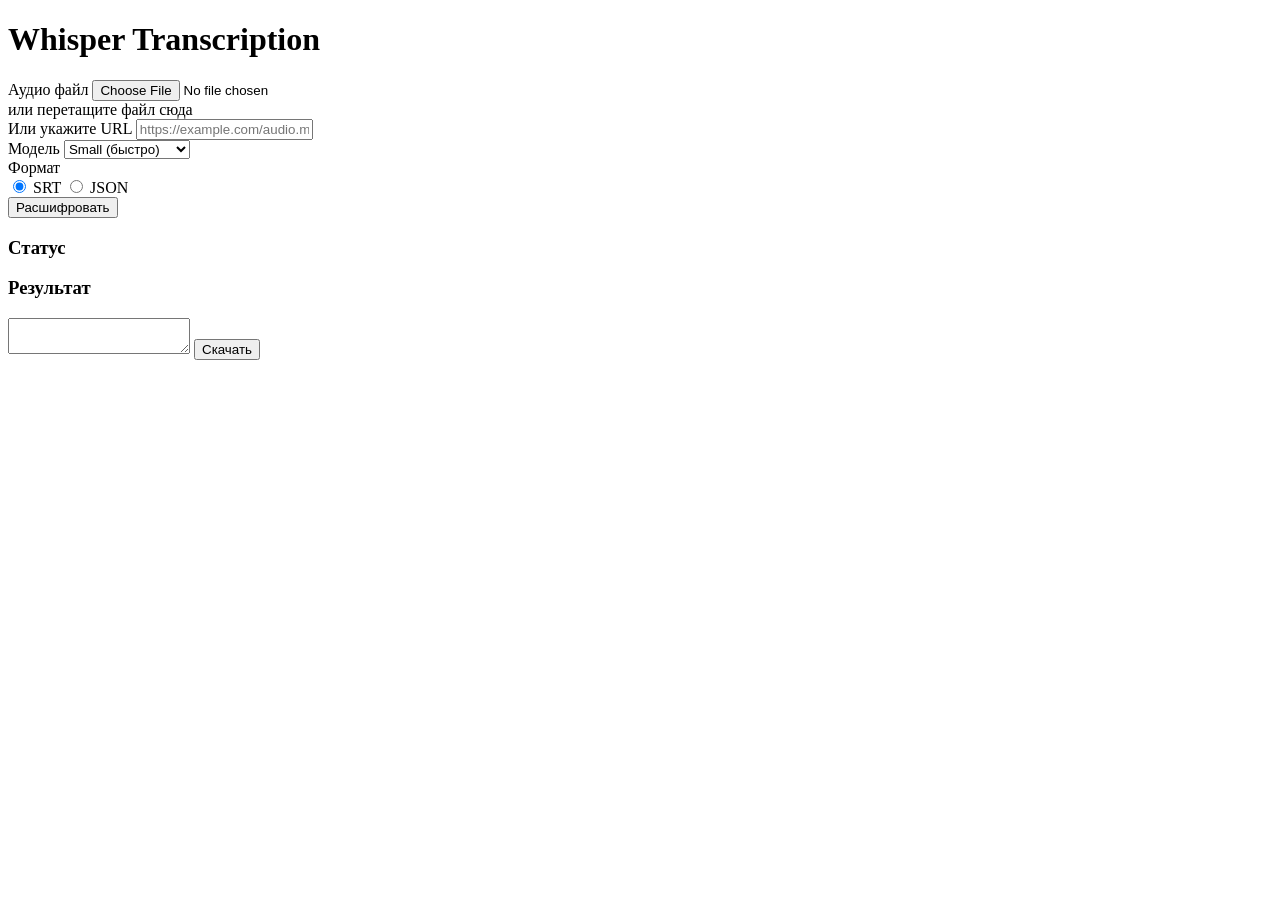
==== app/templates/index.html @ 8d98898c "add installer" ====
<!DOCTYPE html>
<html lang="ru">
<head>
    <meta charset="UTF-8">
    <meta name="viewport" content="width=device-width, initial-scale=1.0">
    <title>Whisper Transcription</title>
    <link rel="stylesheet" href="static/style.css">
</head>
<body>
    <div class="container">
        <h1>Whisper Transcription</h1>

        <form id="transcribeForm">
            <div class="form-group">
                <label for="fileInput">Аудио файл</label>
                <input type="file" id="fileInput" accept="audio/*" class="file-input">
                <div class="file-label">или перетащите файл сюда</div>
            </div>

            <div class="form-group">
                <label for="urlInput">Или укажите URL</label>
                <input type="url" id="urlInput" placeholder="https://example.com/audio.mp3" class="form-input">
            </div>

            <div class="row">
                <div class="form-group">
                    <label for="modelSelect">Модель</label>
                    <select id="modelSelect" class="form-input">
                        <option value="small">Small (быстро)</option>
                        <option value="medium">Medium (баланс)</option>
                        <option value="large">Large (точно)</option>
                    </select>
                </div>

                <div class="form-group">
                    <label>Формат</label>
                    <div class="radio-group">
                        <label class="radio-label">
                            <input type="radio" name="format" value="srt" checked>
                            SRT
                        </label>
                        <label class="radio-label">
                            <input type="radio" name="format" value="json">
                            JSON
                        </label>
                    </div>
                </div>
            </div>

            <button type="submit" class="btn-primary" id="submitBtn">Расшифровать</button>
        </form>

        <div id="logs" class="logs hidden">
            <h3>Статус</h3>
            <div id="logsList" class="logs-content"></div>
        </div>

        <div id="result" class="result hidden">
            <h3>Результат</h3>
            <textarea id="resultText" class="result-textarea" readonly></textarea>
            <button id="downloadBtn" class="btn-secondary">Скачать</button>
        </div>

        <div id="error" class="error hidden">
            <p id="errorText"></p>
        </div>
    </div>

    <script>
        const form = document.getElementById('transcribeForm');
        const fileInput = document.getElementById('fileInput');
        const urlInput = document.getElementById('urlInput');
        const modelSelect = document.getElementById('modelSelect');
        const submitBtn = document.getElementById('submitBtn');
        const logsDiv = document.getElementById('logs');
        const logsList = document.getElementById('logsList');
        const resultDiv = document.getElementById('result');
        const resultText = document.getElementById('resultText');
        const downloadBtn = document.getElementById('downloadBtn');
        const errorDiv = document.getElementById('error');
        const errorText = document.getElementById('errorText');

        // Drag and drop
        fileInput.addEventListener('dragover', e => {
            e.preventDefault();
            fileInput.classList.add('drag-over');
        });

        fileInput.addEventListener('dragleave', () => {
            fileInput.classList.remove('drag-over');
        });

        fileInput.addEventListener('drop', e => {
            e.preventDefault();
            fileInput.classList.remove('drag-over');
            if (e.dataTransfer.files.length) {
                fileInput.files = e.dataTransfer.files;
                urlInput.value = '';
            }
        });

        form.addEventListener('submit', async e => {
            e.preventDefault();

            if (!fileInput.files.length && !urlInput.value) {
                showError('Выберите файл или укажите URL');
                return;
            }

            const formData = new FormData();

            if (fileInput.files.length) {
                formData.append('file', fileInput.files[0]);
            } else if (urlInput.value) {
                formData.append('url', urlInput.value);
            }

            formData.append('model_size', modelSelect.value);
            formData.append('format', document.querySelector('input[name="format"]:checked').value);

            clearUI();
            showLogs();
            logsList.innerHTML = '<p>Обработка...</p>';
            submitBtn.disabled = true;

            try {
                const response = await fetch('/api/transcribe', {
                    method: 'POST',
                    body: formData
                });

                const data = await response.json();

                logsList.innerHTML = data.logs.map(log => `<p>${log}</p>`).join('');

                if (data.success) {
                    resultText.value = data.result;
                    showResult();
                    downloadBtn.onclick = () => downloadResult(data.result, data.filename, data.format);
                } else {
                    showError(data.error || 'Ошибка обработки');
                }
            } catch (err) {
                showError(err.message);
            } finally {
                submitBtn.disabled = false;
            }
        });

        function clearUI() {
            resultDiv.classList.add('hidden');
            errorDiv.classList.add('hidden');
            logsList.innerHTML = '';
        }

        function showLogs() {
            logsDiv.classList.remove('hidden');
        }

        function showResult() {
            resultDiv.classList.remove('hidden');
        }

        function showError(msg) {
            errorText.textContent = msg;
            errorDiv.classList.remove('hidden');
        }

        function downloadResult(content, filename, format) {
            const ext = format === 'srt' ? 'srt' : 'jsonl';
            const blob = new Blob([content], { type: 'text/plain' });
            const url = URL.createObjectURL(blob);
            const a = document.createElement('a');
            a.href = url;
            a.download = `${filename}.${ext}`;
            a.click();
            URL.revokeObjectURL(url);
        }
    </script>
</body>
</html>
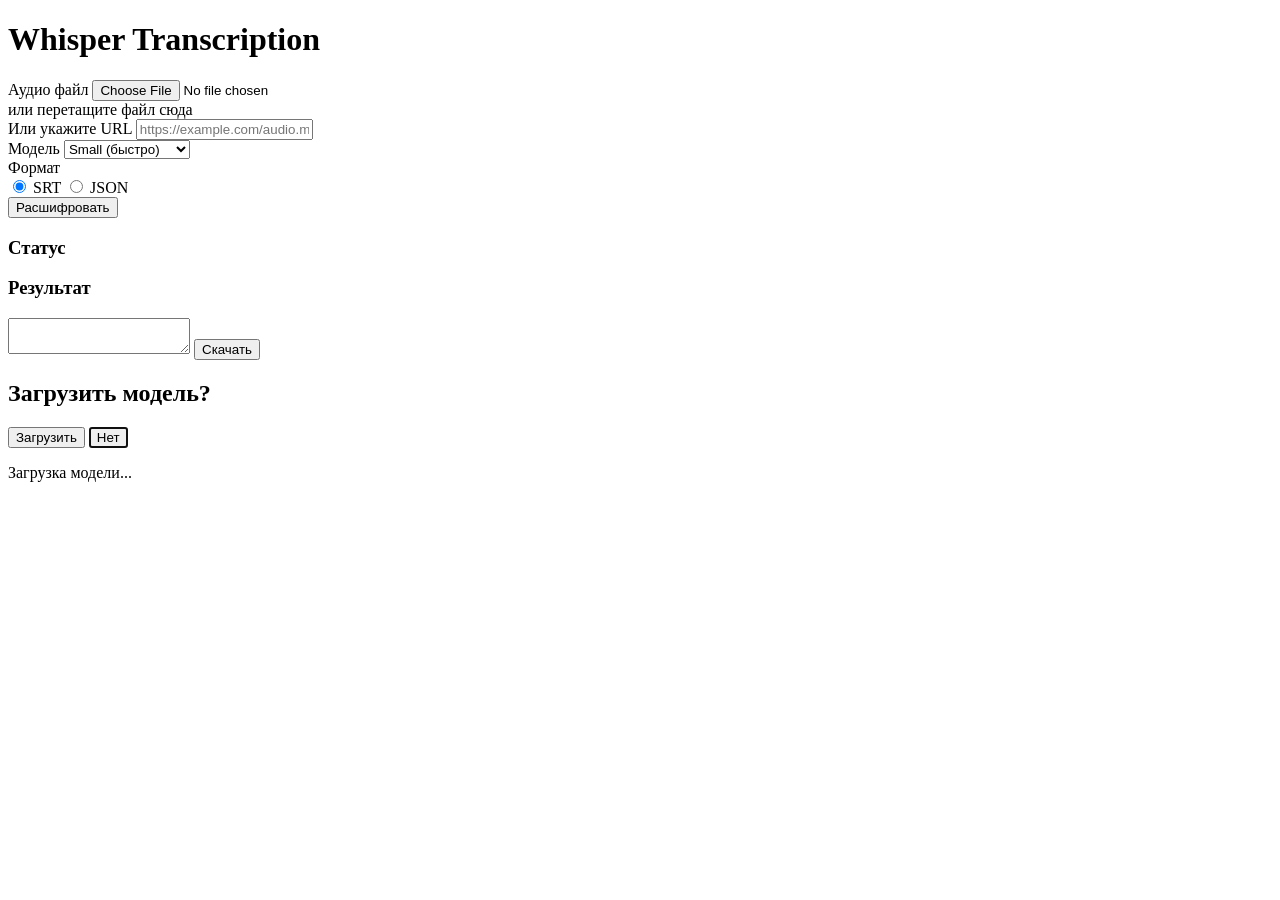
==== commit c2ed100c: "add loading model interface" ====
--- a/app/templates/index.html
+++ b/app/templates/index.html
@@ -63,6 +63,23 @@
 
         <div id="error" class="error hidden">
             <p id="errorText"></p>
+        </div>
+
+        <div id="modelDialog" class="modal hidden">
+            <div class="modal-content">
+                <h2 id="modelDialogTitle">Загрузить модель?</h2>
+                <p id="modelDialogMessage"></p>
+                <div class="modal-buttons">
+                    <button id="loadBtn" class="btn-primary">Загрузить</button>
+                    <button id="cancelBtn" class="btn-secondary" autofocus>Нет</button>
+                </div>
+                <div id="loadingProgress" class="loading-progress hidden">
+                    <p id="loadingText">Загрузка модели...</p>
+                    <div class="progress-bar">
+                        <div id="progressFill" class="progress-fill"></div>
+                    </div>
+                </div>
+            </div>
         </div>
     </div>
 
@@ -79,6 +96,22 @@
         const downloadBtn = document.getElementById('downloadBtn');
         const errorDiv = document.getElementById('error');
         const errorText = document.getElementById('errorText');
+        const modelDialog = document.getElementById('modelDialog');
+        const modelDialogTitle = document.getElementById('modelDialogTitle');
+        const modelDialogMessage = document.getElementById('modelDialogMessage');
+        const loadBtn = document.getElementById('loadBtn');
+        const cancelBtn = document.getElementById('cancelBtn');
+        const loadingProgress = document.getElementById('loadingProgress');
+        const loadingText = document.getElementById('loadingText');
+        const progressFill = document.getElementById('progressFill');
+
+        const modelSizes = {
+            'small': { name: 'Small (быстро)', size: '928 МБ' },
+            'medium': { name: 'Medium (баланс)', size: '1.5 ГБ' },
+            'large': { name: 'Large (точно)', size: '2.9 ГБ' }
+        };
+
+        let pendingTranscribeData = null;
 
         // Drag and drop
         fileInput.addEventListener('dragover', e => {
@@ -137,6 +170,9 @@
                     resultText.value = data.result;
                     showResult();
                     downloadBtn.onclick = () => downloadResult(data.result, data.filename, data.format);
+                } else if (data.error && data.error.includes('не загружена')) {
+                    pendingTranscribeData = formData;
+                    showModelDialog(modelSelect.value);
                 } else {
                     showError(data.error || 'Ошибка обработки');
                 }
@@ -176,6 +212,64 @@
             a.click();
             URL.revokeObjectURL(url);
         }
+
+        function showModelDialog(modelSize) {
+            const modelInfo = modelSizes[modelSize];
+            modelDialogTitle.textContent = `${modelInfo.name} не загружена`;
+            modelDialogMessage.innerHTML = `Модель не загружена - загрузить?<br><small>Размер: ${modelInfo.size}</small>`;
+            modelDialog.classList.remove('hidden');
+            cancelBtn.focus();
+        }
+
+        function hideModelDialog() {
+            modelDialog.classList.add('hidden');
+            loadingProgress.classList.add('hidden');
+            progressFill.style.width = '0%';
+        }
+
+        async function loadModel(modelSize) {
+            loadBtn.disabled = true;
+            cancelBtn.disabled = true;
+            loadingProgress.classList.remove('hidden');
+
+            try {
+                loadingText.textContent = `Загрузка модели ${modelSizes[modelSize].name}...`;
+
+                const response = await fetch(`/api/load_model?model_size=${modelSize}`, {
+                    method: 'POST'
+                });
+
+                const data = await response.json();
+
+                if (data.success) {
+                    loadingText.textContent = '✓ Модель загружена успешно';
+                    progressFill.style.width = '100%';
+                    setTimeout(() => {
+                        hideModelDialog();
+                        logsList.innerHTML += '<p>✓ Модель загружена. Нажмите "Расшифровать" еще раз</p>';
+                    }, 1000);
+                } else {
+                    showError(`Ошибка загрузки модели: ${data.message}`);
+                    hideModelDialog();
+                }
+            } catch (err) {
+                showError(`Ошибка загрузки: ${err.message}`);
+                hideModelDialog();
+            } finally {
+                loadBtn.disabled = false;
+                cancelBtn.disabled = false;
+            }
+        }
+
+        cancelBtn.addEventListener('click', () => {
+            hideModelDialog();
+            clearUI();
+        });
+
+        loadBtn.addEventListener('click', () => {
+            const modelSize = modelSelect.value;
+            loadModel(modelSize);
+        });
     </script>
 </body>
 </html>
